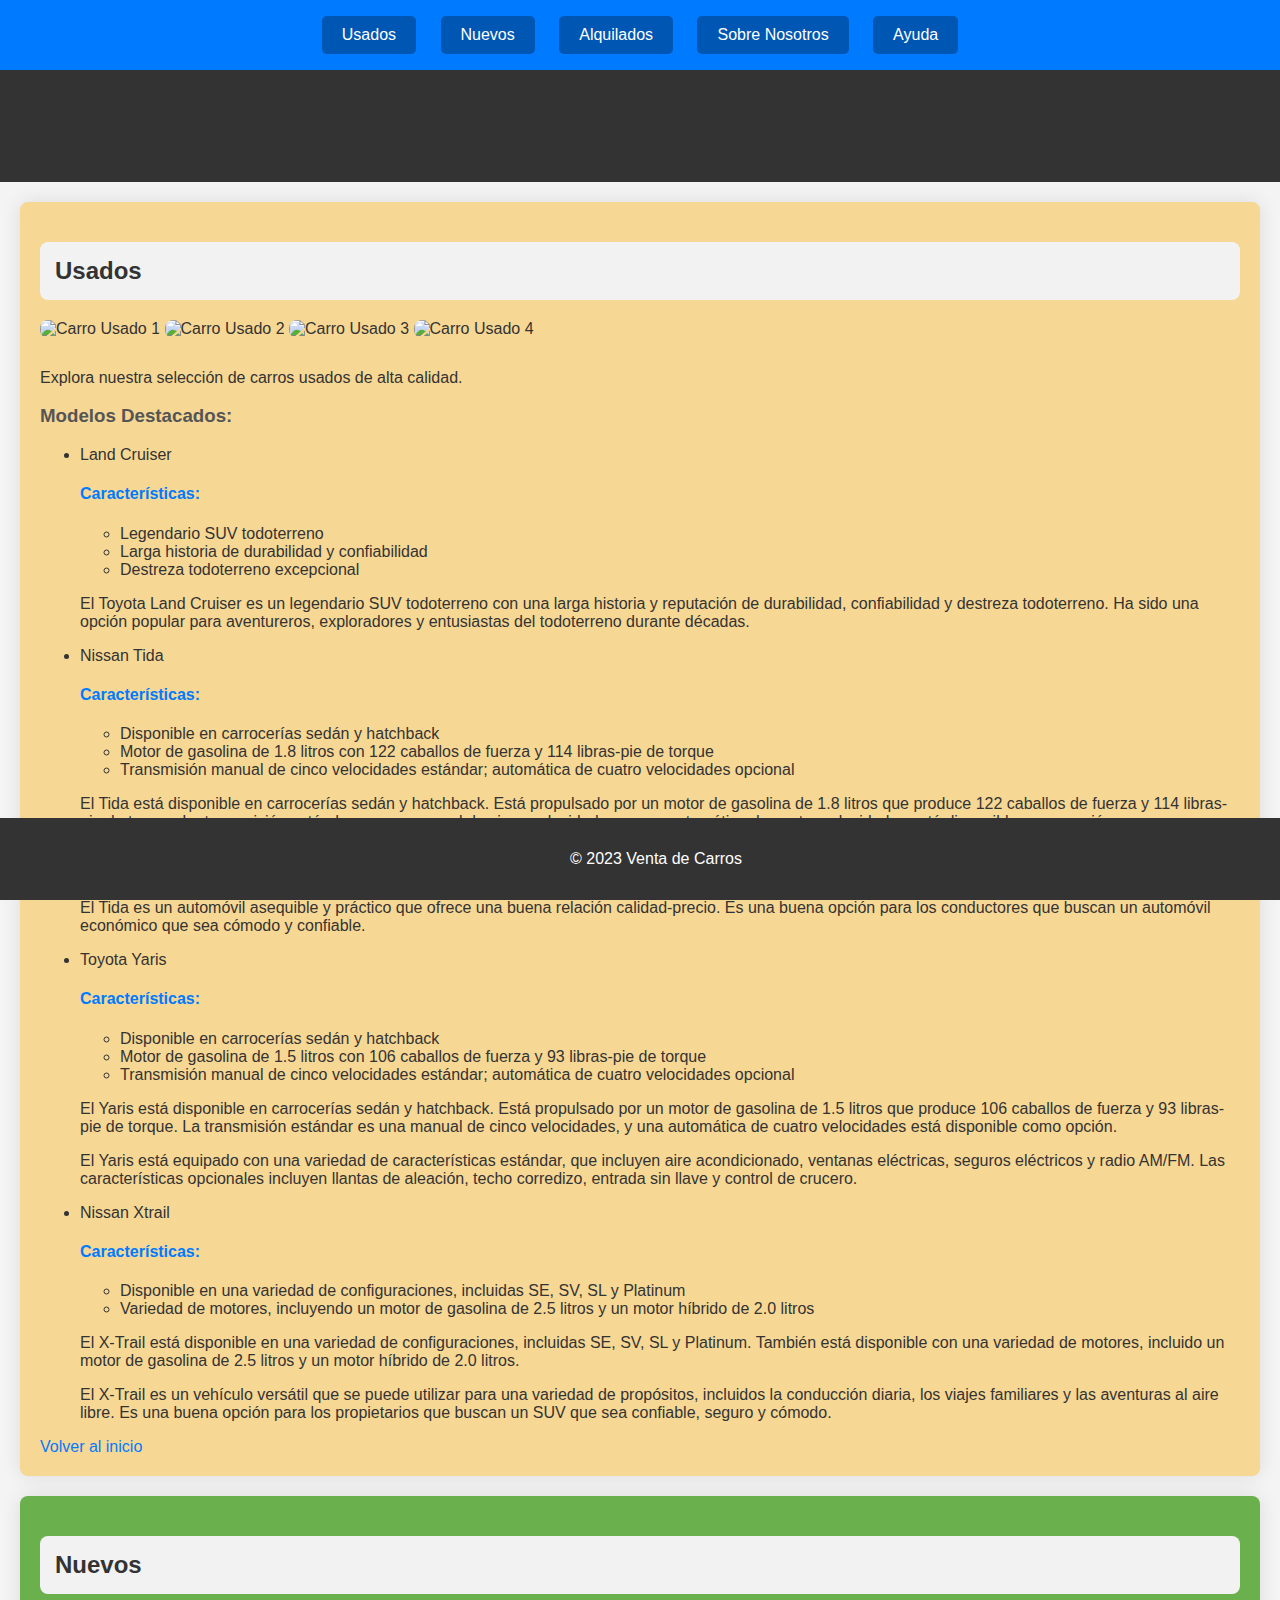
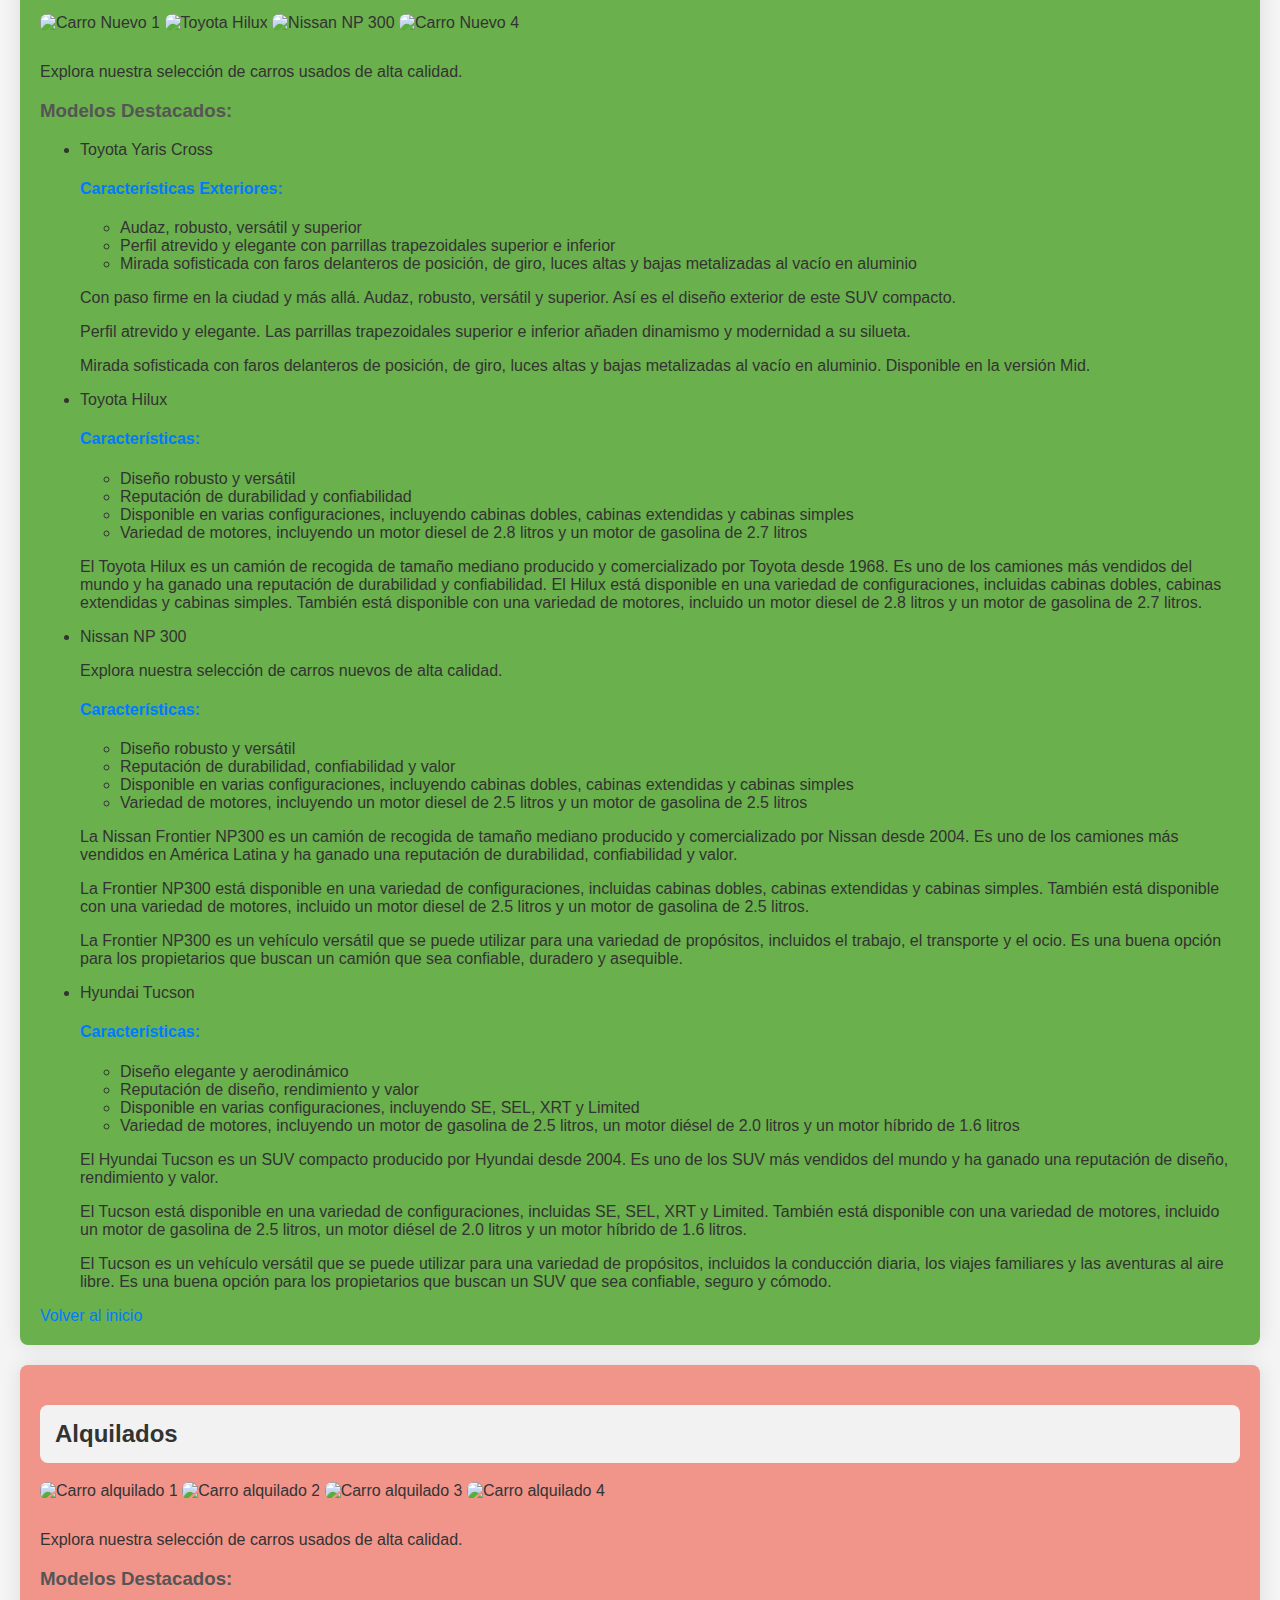
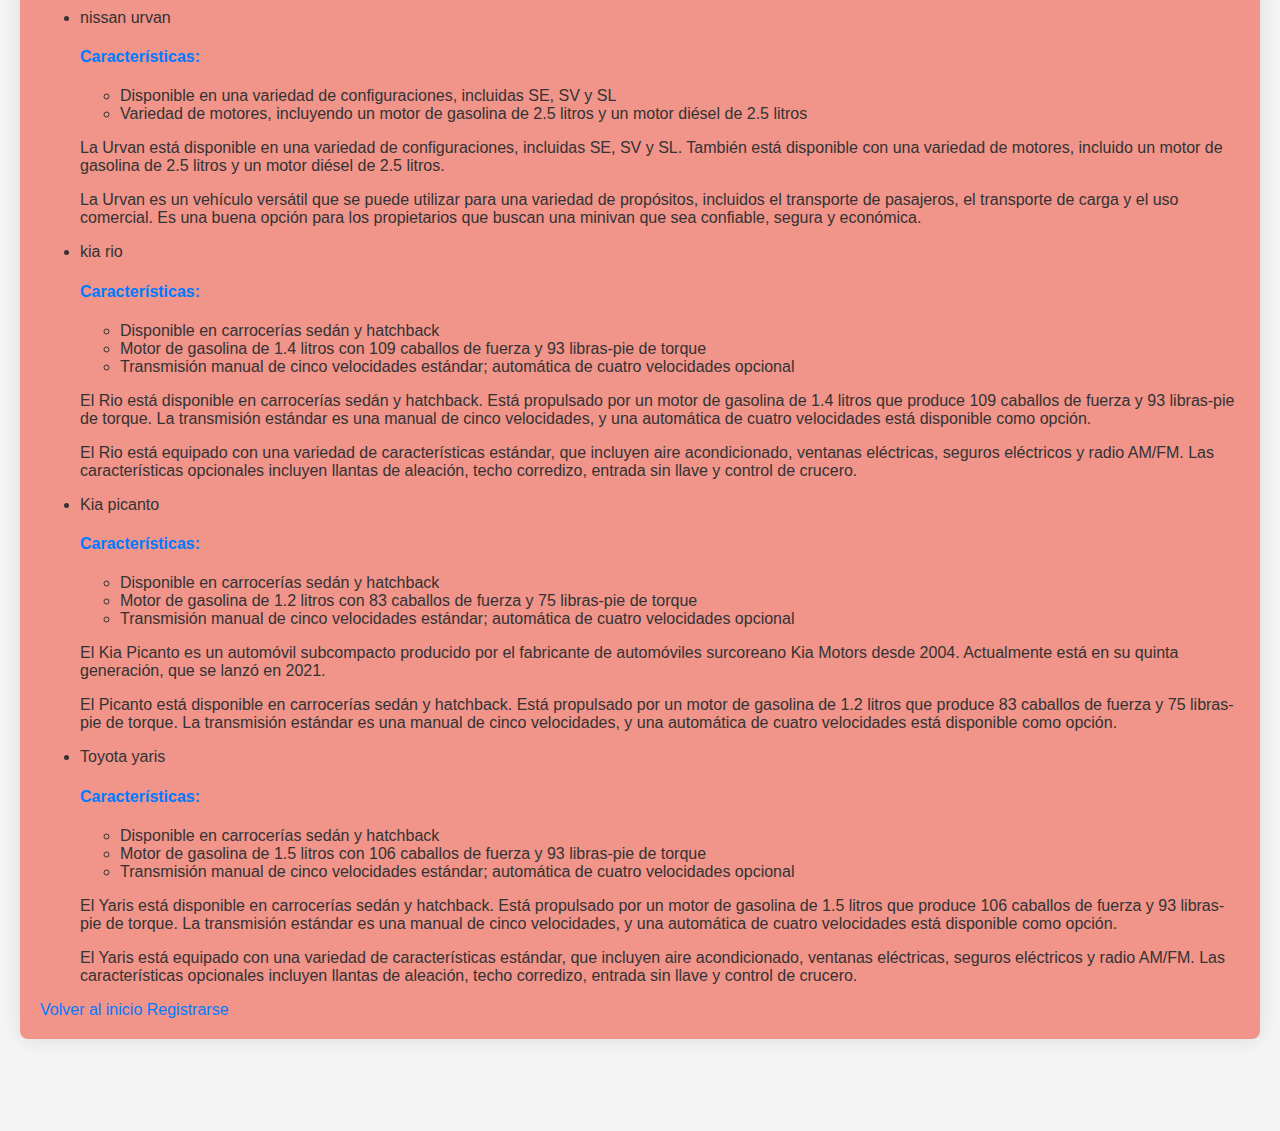
==== index.html @ 8ccdd162 "Add files via upload" ====
<!DOCTYPE html>
<html lang="es">

<head>
    <meta charset="UTF-8">
    <meta name="viewport" content="width=device-width, initial-scale=1.0">
    <link rel="stylesheet" type="text/css" href="styles.css"> <!-- Enlace al archivo CSS -->
    <title>Venta de Carros</title>
</head>

<body>

    <nav>
        <a href="#usados">Usados</a>
        <a href="#nuevos">Nuevos</a>
        <a href="#alquilados">Alquilados</a>
        <a href="#about">Sobre Nosotros</a>
        <a href="#help">Ayuda</a>
    </nav>

    <header>
        <h1>Venta de Carros</h1>
    </header>

    <section class="usados">
        <h2>Usados</h2>
        <div id="usados">
            <img class="car-image" src="https://photos.encuentra24.com/t_or_fh_m/f_auto/v1/pa/24/95/96/02/24959602_4e8137" alt="Carro Usado 1">
            <img class="car-image" src="https://photos.encuentra24.com/t_or_fh_m/f_auto/v1/pa/22/74/74/80/22747480_60813f" alt="Carro Usado 2">
            <img class="car-image" src="https://photos.encuentra24.com/t_or_fh_m/f_auto/v1/pa/24/37/65/05/24376505_d1bd3d" alt="Carro Usado 3">
            <img class="car-image" src="https://photos.encuentra24.com/t_or_fh_m/f_auto/v1/pa/25/18/41/73/25184173_973040" alt="Carro Usado 4">
        </div>
        <p>Explora nuestra selección de carros usados de alta calidad.</p>
        <h3>Modelos Destacados:</h3>
        <ul>
            <li>Land Cruiser</li>
            <h4>Características:</h4>
        <ul>
            <li>Legendario SUV todoterreno</li>
            <li>Larga historia de durabilidad y confiabilidad</li>
            <li>Destreza todoterreno excepcional</li>
        </ul>
        <p>El Toyota Land Cruiser es un legendario SUV todoterreno con una larga historia y reputación de durabilidad, confiabilidad y destreza todoterreno. Ha sido una opción popular para aventureros, exploradores y entusiastas del todoterreno durante décadas.</p>
            <li>Nissan Tida</li>
            <h4>Características:</h4>
        <ul>
            <li>Disponible en carrocerías sedán y hatchback</li>
            <li>Motor de gasolina de 1.8 litros con 122 caballos de fuerza y 114 libras-pie de torque</li>
            <li>Transmisión manual de cinco velocidades estándar; automática de cuatro velocidades opcional</li>
        </ul>
        <p>El Tida está disponible en carrocerías sedán y hatchback. Está propulsado por un motor de gasolina de 1.8 litros que produce 122 caballos de fuerza y 114 libras-pie de torque. La transmisión estándar es una manual de cinco velocidades, y una automática de cuatro velocidades está disponible como opción.</p>
        <p>El Tida está equipado con una variedad de características estándar, que incluyen aire acondicionado, ventanas eléctricas, seguros eléctricos y radio AM/FM. Las características opcionales incluyen llantas de aleación, techo corredizo, entrada sin llave y control de crucero.</p>
        <p>El Tida es un automóvil asequible y práctico que ofrece una buena relación calidad-precio. Es una buena opción para los conductores que buscan un automóvil económico que sea cómodo y confiable.</p>
            <li>Toyota Yaris</li>
            <h4>Características:</h4>
        <ul>
            <li>Disponible en carrocerías sedán y hatchback</li>
            <li>Motor de gasolina de 1.5 litros con 106 caballos de fuerza y 93 libras-pie de torque</li>
            <li>Transmisión manual de cinco velocidades estándar; automática de cuatro velocidades opcional</li>
        </ul>
        <p>El Yaris está disponible en carrocerías sedán y hatchback. Está propulsado por un motor de gasolina de 1.5 litros que produce 106 caballos de fuerza y 93 libras-pie de torque. La transmisión estándar es una manual de cinco velocidades, y una automática de cuatro velocidades está disponible como opción.</p>
        <p>El Yaris está equipado con una variedad de características estándar, que incluyen aire acondicionado, ventanas eléctricas, seguros eléctricos y radio AM/FM. Las características opcionales incluyen llantas de aleación, techo corredizo, entrada sin llave y control de crucero.</p>

            <li>Nissan Xtrail</li>
            <h4>Características:</h4>
        <ul>
            <li>Disponible en una variedad de configuraciones, incluidas SE, SV, SL y Platinum</li>
            <li>Variedad de motores, incluyendo un motor de gasolina de 2.5 litros y un motor híbrido de 2.0 litros</li>
        </ul>
        <p>El X-Trail está disponible en una variedad de configuraciones, incluidas SE, SV, SL y Platinum. También está disponible con una variedad de motores, incluido un motor de gasolina de 2.5 litros y un motor híbrido de 2.0 litros.</p>
        <p>El X-Trail es un vehículo versátil que se puede utilizar para una variedad de propósitos, incluidos la conducción diaria, los viajes familiares y las aventuras al aire libre. Es una buena opción para los propietarios que buscan un SUV que sea confiable, seguro y cómodo.</p>
        </ul>
        <a href="#top" >Volver al inicio</a>
    </section>

    <section class="nuevos">
        <h2>Nuevos</h2>
        <div id="nuevos">
            <img class="car-image" src="https://th.bing.com/th/id/OIP.hZ_vEcj3Ci6cCGTQiudjGAHaFj?rs=1&pid=ImgDetMain" alt="Carro Nuevo 1">
            <img class="car-image" src="https://www.mitsuiautomotriz.com/sites/default/files/2023-02/CONOCELOS_TOYOTA_Hilux-01_0.jpg" alt="Toyota Hilux">
            <img class="car-image" src="https://www.autobodymagazine.com.mx/wp-content/uploads/2021/01/Nissan_NP300-2021-1.jpg" alt="Nissan NP 300">
            <img class="car-image" src="https://guiaauto.com.br/wp-content/uploads/2022/04/Tucson-1.jpg" alt="Carro Nuevo 4">
        </div>
        <p>Explora nuestra selección de carros usados de alta calidad.</p>
        <h3>Modelos Destacados:</h3>
        <ul>
            <li>Toyota Yaris Cross</li>
            <h4>Características Exteriores:</h4>
        <ul>
            <li>Audaz, robusto, versátil y superior</li>
            <li>Perfil atrevido y elegante con parrillas trapezoidales superior e inferior</li>
            <li>Mirada sofisticada con faros delanteros de posición, de giro, luces altas y bajas metalizadas al vacío en aluminio</li>
        </ul>
        <p>Con paso firme en la ciudad y más allá. Audaz, robusto, versátil y superior. Así es el diseño exterior de este SUV compacto.</p>
        <p>Perfil atrevido y elegante. Las parrillas trapezoidales superior e inferior añaden dinamismo y modernidad a su silueta.</p>
        <p>Mirada sofisticada con faros delanteros de posición, de giro, luces altas y bajas metalizadas al vacío en aluminio. Disponible en la versión Mid.</p>

            <li>Toyota Hilux</li>
            <h4>Características:</h4>
        <ul>
            <li>Diseño robusto y versátil</li>
            <li>Reputación de durabilidad y confiabilidad</li>
            <li>Disponible en varias configuraciones, incluyendo cabinas dobles, cabinas extendidas y cabinas simples</li>
            <li>Variedad de motores, incluyendo un motor diesel de 2.8 litros y un motor de gasolina de 2.7 litros</li>
        </ul>
        <p>El Toyota Hilux es un camión de recogida de tamaño mediano producido y comercializado por Toyota desde 1968. Es uno de los camiones más vendidos del mundo y ha ganado una reputación de durabilidad y confiabilidad. El Hilux está disponible en una variedad de configuraciones, incluidas cabinas dobles, cabinas extendidas y cabinas simples. También está disponible con una variedad de motores, incluido un motor diesel de 2.8 litros y un motor de gasolina de 2.7 litros.</p>
        
            <li>Nissan NP 300</li>
            <p>Explora nuestra selección de carros nuevos de alta calidad.</p>
        <h4>Características:</h4>
        <ul>
            <li>Diseño robusto y versátil</li>
            <li>Reputación de durabilidad, confiabilidad y valor</li>
            <li>Disponible en varias configuraciones, incluyendo cabinas dobles, cabinas extendidas y cabinas simples</li>
            <li>Variedad de motores, incluyendo un motor diesel de 2.5 litros y un motor de gasolina de 2.5 litros</li>
        </ul>
        <p>La Nissan Frontier NP300 es un camión de recogida de tamaño mediano producido y comercializado por Nissan desde 2004. Es uno de los camiones más vendidos en América Latina y ha ganado una reputación de durabilidad, confiabilidad y valor.</p>
        <p>La Frontier NP300 está disponible en una variedad de configuraciones, incluidas cabinas dobles, cabinas extendidas y cabinas simples. También está disponible con una variedad de motores, incluido un motor diesel de 2.5 litros y un motor de gasolina de 2.5 litros.</p>
        <p>La Frontier NP300 es un vehículo versátil que se puede utilizar para una variedad de propósitos, incluidos el trabajo, el transporte y el ocio. Es una buena opción para los propietarios que buscan un camión que sea confiable, duradero y asequible.</p>
            <li>Hyundai Tucson</li>
            <h4>Características:</h4>
        <ul>
            <li>Diseño elegante y aerodinámico</li>
            <li>Reputación de diseño, rendimiento y valor</li>
            <li>Disponible en varias configuraciones, incluyendo SE, SEL, XRT y Limited</li>
            <li>Variedad de motores, incluyendo un motor de gasolina de 2.5 litros, un motor diésel de 2.0 litros y un motor híbrido de 1.6 litros</li>
        </ul>
        <p>El Hyundai Tucson es un SUV compacto producido por Hyundai desde 2004. Es uno de los SUV más vendidos del mundo y ha ganado una reputación de diseño, rendimiento y valor.</p>
        <p>El Tucson está disponible en una variedad de configuraciones, incluidas SE, SEL, XRT y Limited. También está disponible con una variedad de motores, incluido un motor de gasolina de 2.5 litros, un motor diésel de 2.0 litros y un motor híbrido de 1.6 litros.</p>
        <p>El Tucson es un vehículo versátil que se puede utilizar para una variedad de propósitos, incluidos la conducción diaria, los viajes familiares y las aventuras al aire libre. Es una buena opción para los propietarios que buscan un SUV que sea confiable, seguro y cómodo.</p>
        </ul>
        <a href="#top" >Volver al inicio</a>
    </section>

    <section class="alquilados">
        <h2>Alquilados</h2>
        <div id="alquilados">
            <img class="car-image" src="https://www.arrendadoraeconomica.com/wp-content/uploads/2019/05/Nissan-Urvan-Carga.png" alt="Carro alquilado 1">
            <img class="car-image" src="https://www.arrendadoraeconomica.com/wp-content/uploads/2019/09/rio2020.png" alt="Carro alquilado 2">
            <img class="car-image" src="https://mediaim.expedia.com/cars/6/f232c899-f1e3-4d95-b1b1-0a3606847d59.jpg" alt="Carro alquilado 3">
            <img class="car-image" src="https://th.bing.com/th/id/R.b33e32e4ee4a87308a9b1066ad80c6be?rik=8NWbQPNvK8vXEQ&riu=http%3a%2f%2fwww.autosderenta.mx%2fimages%2fRenta-Autos-Camry.jpg&ehk=spLKb0DIQim9ja0l8UtLZwuai2hVvbPxV5U2MpEdSZE%3d&risl=&pid=ImgRaw&r=0" alt="Carro alquilado  4">
        </div>
        <p>Explora nuestra selección de carros usados de alta calidad.</p>
        <h3>Modelos Destacados:</h3>
        <ul>
            <li>nissan urvan</li>
            <h4>Características:</h4>
        <ul>
            <li>Disponible en una variedad de configuraciones, incluidas SE, SV y SL</li>
            <li>Variedad de motores, incluyendo un motor de gasolina de 2.5 litros y un motor diésel de 2.5 litros</li>
        </ul>
        <p>La Urvan está disponible en una variedad de configuraciones, incluidas SE, SV y SL. También está disponible con una variedad de motores, incluido un motor de gasolina de 2.5 litros y un motor diésel de 2.5 litros.</p>
        <p>La Urvan es un vehículo versátil que se puede utilizar para una variedad de propósitos, incluidos el transporte de pasajeros, el transporte de carga y el uso comercial. Es una buena opción para los propietarios que buscan una minivan que sea confiable, segura y económica.</p>
            <li>kia rio</li>
            <h4>Características:</h4>
        <ul>
            <li>Disponible en carrocerías sedán y hatchback</li>
            <li>Motor de gasolina de 1.4 litros con 109 caballos de fuerza y 93 libras-pie de torque</li>
            <li>Transmisión manual de cinco velocidades estándar; automática de cuatro velocidades opcional</li>
        </ul>
        <p>El Rio está disponible en carrocerías sedán y hatchback. Está propulsado por un motor de gasolina de 1.4 litros que produce 109 caballos de fuerza y 93 libras-pie de torque. La transmisión estándar es una manual de cinco velocidades, y una automática de cuatro velocidades está disponible como opción.</p>
        <p>El Rio está equipado con una variedad de características estándar, que incluyen aire acondicionado, ventanas eléctricas, seguros eléctricos y radio AM/FM. Las características opcionales incluyen llantas de aleación, techo corredizo, entrada sin llave y control de crucero.</p>
        
            <li>Kia picanto</li>
            <h4>Características:</h4>
        <ul>
            <li>Disponible en carrocerías sedán y hatchback</li>
            <li>Motor de gasolina de 1.2 litros con 83 caballos de fuerza y 75 libras-pie de torque</li>
            <li>Transmisión manual de cinco velocidades estándar; automática de cuatro velocidades opcional</li>
        </ul>
        <p>El Kia Picanto es un automóvil subcompacto producido por el fabricante de automóviles surcoreano Kia Motors desde 2004. Actualmente está en su quinta generación, que se lanzó en 2021.</p>
        <p>El Picanto está disponible en carrocerías sedán y hatchback. Está propulsado por un motor de gasolina de 1.2 litros que produce 83 caballos de fuerza y 75 libras-pie de torque. La transmisión estándar es una manual de cinco velocidades, y una automática de cuatro velocidades está disponible como opción.</p>
            <li>Toyota yaris </li>
            <h4>Características:</h4>
        <ul>
            <li>Disponible en carrocerías sedán y hatchback</li>
            <li>Motor de gasolina de 1.5 litros con 106 caballos de fuerza y 93 libras-pie de torque</li>
            <li>Transmisión manual de cinco velocidades estándar; automática de cuatro velocidades opcional</li>
        </ul>
        <p>El Yaris está disponible en carrocerías sedán y hatchback. Está propulsado por un motor de gasolina de 1.5 litros que produce 106 caballos de fuerza y 93 libras-pie de torque. La transmisión estándar es una manual de cinco velocidades, y una automática de cuatro velocidades está disponible como opción.</p>
        <p>El Yaris está equipado con una variedad de características estándar, que incluyen aire acondicionado, ventanas eléctricas, seguros eléctricos y radio AM/FM. Las características opcionales incluyen llantas de aleación, techo corredizo, entrada sin llave y control de crucero.</p>
        </ul>
        <a href="#top" >Volver al inicio</a>
        <a href="file:///C:/Users/usuario%20%234/Desktop/semestral%20Joseph/formulario.html" target="_blank">Registrarse</a>

    </section>

    <br>
    <br>
    <br>
    <br>
    <footer>
        <p>&copy; 2023 Venta de Carros</p>
    </footer>

</body>

</html>
---- styles.css ----
body {
    font-family: 'Arial', sans-serif;
    margin: 0;
    padding: 0;
    background-color: #f9f9f9;
    color: #333;
}

header {
    background-color: #333;
    color: #fff;
    text-align: center;
    padding: 1em;
}

nav {
    background-color: #007bff;
    padding: 1em;
    text-align: center;
}

nav a {
    color: #fff;
    margin: 0 10px;
    text-decoration: none;
    padding: 10px 20px;
    border-radius: 5px;
    background-color: #0056b3;
    display: inline-block;
    transition: background-color 0.3s ease;
}

nav a:hover {
    background-color: #004080;
}

/* Estilo de la sección Usados */
section.usados {
    margin: 20px;
    padding: 20px;
    background-color: #f7d794; /* Tono de color para la sección Usados */
    border-radius: 8px;
    box-shadow: 0 0 20px rgba(0, 0, 0, 0.1);
}

/* Estilo de la sección Nuevos */
section.nuevos {
    margin: 20px;
    padding: 20px;
    background-color: #6ab04c; /* Tono de color para la sección Nuevos */
    border-radius: 8px;
    box-shadow: 0 0 20px rgba(0, 0, 0, 0.1);
}

/* Estilo de la sección Alquilados */
section.alquilados {
    margin: 20px;
    padding: 20px;
    background-color: #f1948a; /* Tono de color para la sección Alquilados */
    border-radius: 8px;
    box-shadow: 0 0 20px rgba(0, 0, 0, 0.1);
}

h2 {
    color: #333;
    background-color: #f2f2f2;
    padding: 15px;
    border-radius: 8px;
}

h3 {
    color: #555;
}

h4 {
    color: #007bff;
}

a {
    color: #007bff;
    text-decoration: none;
}

a:hover {
    text-decoration: underline;
}

.car-image {
    width: 100%;
    max-width: 350px; /* Tamaño reducido de las imágenes */
    height: auto;
    margin-bottom: 15px;
    border-radius: 8px;
}

footer {
    background-color: #333;
    color: #fff;
    text-align: center;
    padding: 1.5em;
    position: fixed;
    bottom: 0;
    width: 100%;
}
body {
    font-family: 'Arial', sans-serif;
    margin: 0;
    padding: 0;
    background-color: #f9f9f9;
    color: #333;
}

header {
    background-color: #333;
    color: #fff;
    text-align: center;
    padding: 1em;
}

nav {
    background-color: #007bff;
    padding: 1em;
    text-align: center;
}

nav a {
    color: #fff;
    margin: 0 10px;
    text-decoration: none;
    padding: 10px 20px;
    border-radius: 5px;
    background-color: #0056b3;
    display: inline-block;
    transition: background-color 0.3s ease;
}

nav a:hover {
    background-color: #004080;
}

/* Estilo de la sección Usados */
section.usados {
    margin: 20px;
    padding: 20px;
    background-color: #f7d794; /* Tono de color para la sección Usados */
    border-radius: 8px;
    box-shadow: 0 0 20px rgba(0, 0, 0, 0.1);
}

/* Estilo de la sección Nuevos */
section.nuevos {
    margin: 20px;
    padding: 20px;
    background-color: #6ab04c; /* Tono de color para la sección Nuevos */
    border-radius: 8px;
    box-shadow: 0 0 20px rgba(0, 0, 0, 0.1);
}

/* Estilo de la sección Alquilados */
section.alquilados {
    margin: 20px;
    padding: 20px;
    background-color: #f1948a; /* Tono de color para la sección Alquilados */
    border-radius: 8px;
    box-shadow: 0 0 20px rgba(0, 0, 0, 0.1);
}

h2 {
    color: #333;
    background-color: #f2f2f2;
    padding: 15px;
    border-radius: 8px;
}

h3 {
    color: #555;
}

h4 {
    color: #007bff;
}

a {
    color: #007bff;
    text-decoration: none;
}

a:hover {
    text-decoration: underline;
}

.car-image {
    width: 100%;
    max-width: 300px; /* Tamaño reducido de las imágenes */
    height: auto;
    margin-bottom: 15px;
    border-radius: 8px;
}

footer {
    background-color: #333;
    color: #fff;
    text-align: center;
    padding: 1.0em;
    position: fixed;
    bottom: 0;
    width: 100%;
}
body {
    font-family: Arial, sans-serif;
    background-color: #f4f4f4;
    margin: 0;
    padding: 0;
}

form {
    max-width: 600px;
    margin: 20px auto;
    background-color: #fff;
    padding: 20px;
    border-radius: 8px;
    box-shadow: 0 0 10px rgba(0, 0, 0, 0.1);
}

h1 {
    text-align: center;
    color: #333;
}

fieldset {
    margin-bottom: 20px;
    border: 1px solid #ccc;
    border-radius: 8px;
    padding: 15px;
}

legend {
    font-weight: bold;
    color: #333;
}

label {
    display: block;
    margin-bottom: 8px;
    color: #555;
}

input,
select,
textarea {
    width: 100%;
    padding: 10px;
    margin-bottom: 15px;
    border: 1px solid #ccc;
    border-radius: 4px;
    box-sizing: border-box;
}

input[type="submit"] {
    background-color: #4caf50;
    color: #fff;
    cursor: pointer;
}

input[type="submit"]:hover {
    background-color: #45a049;
}
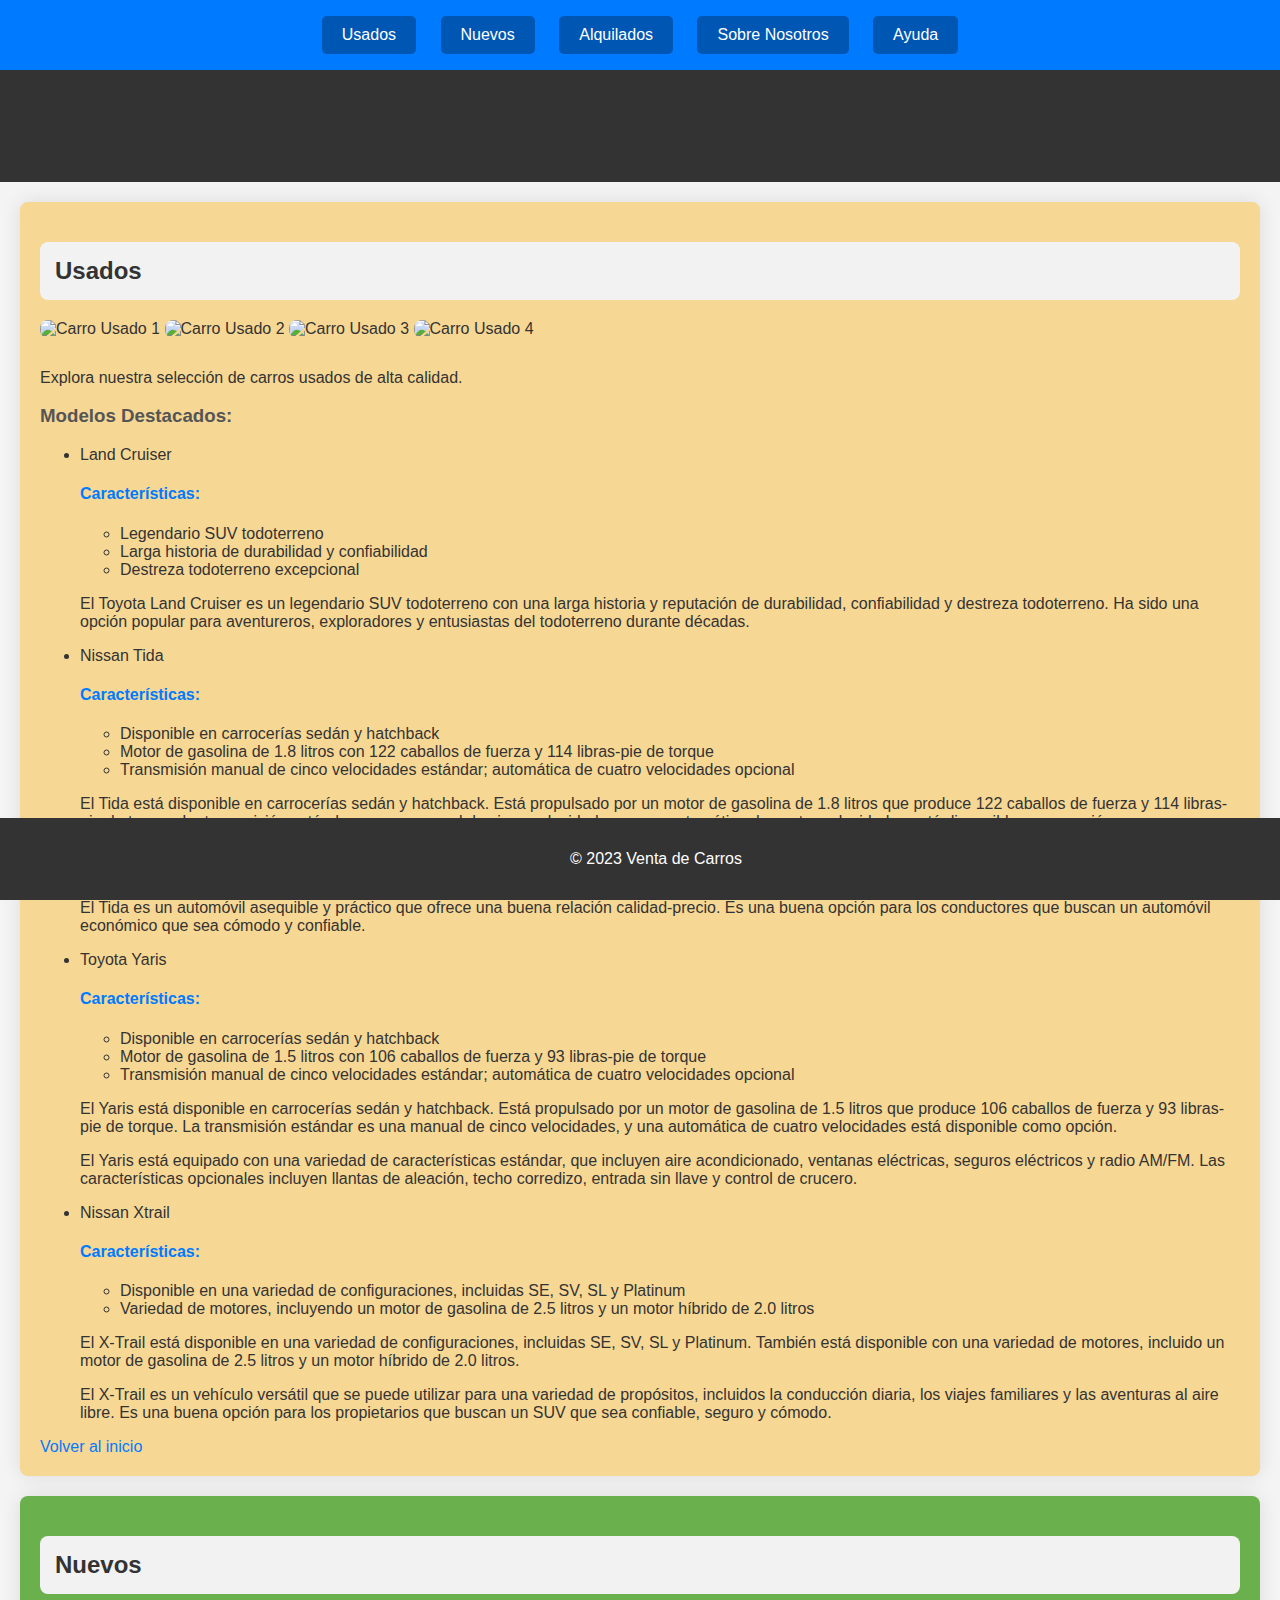
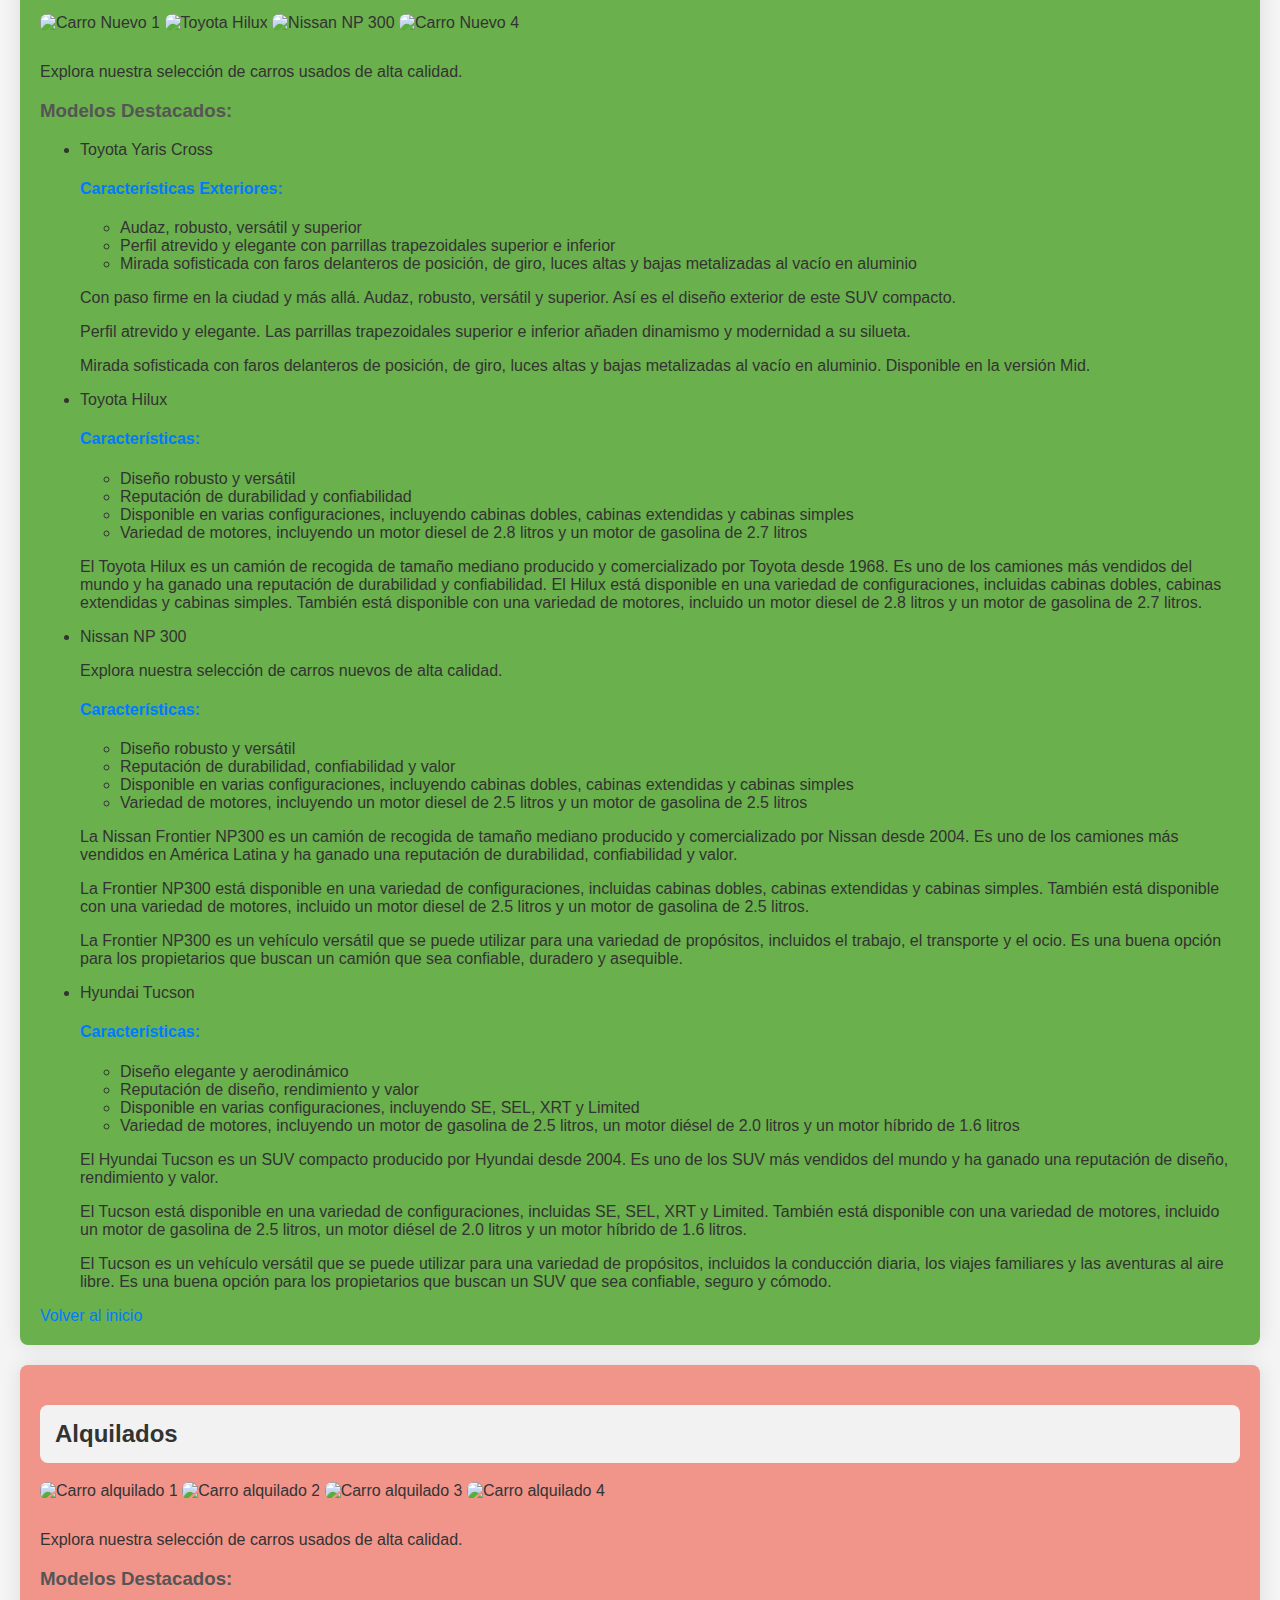
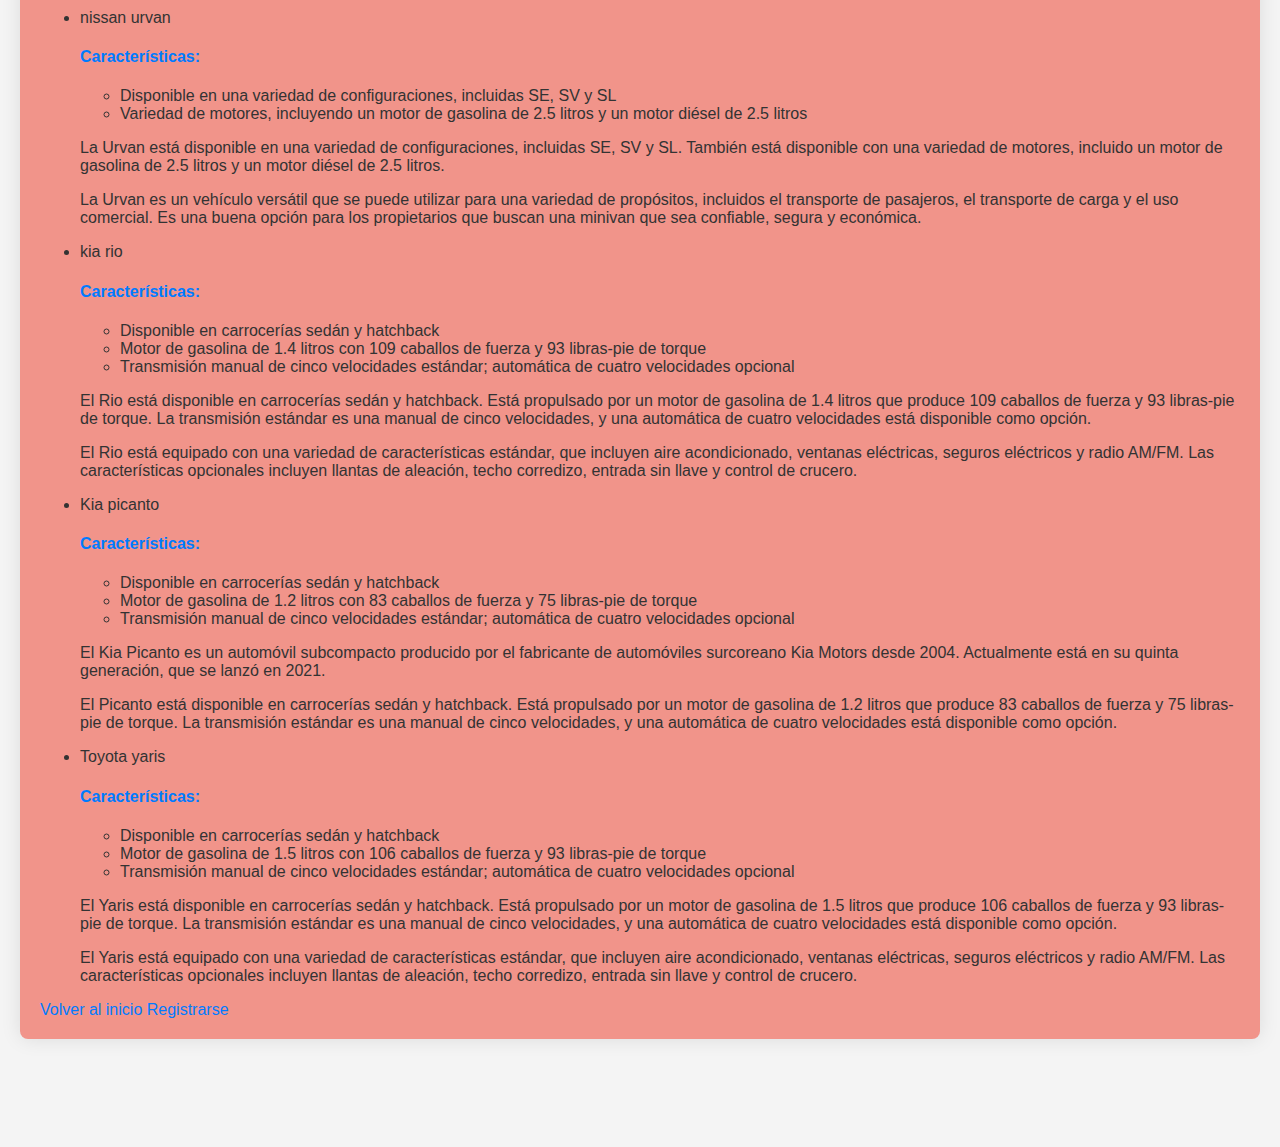
==== commit f941ca6a: "Update index.html" ====
--- a/index.html
+++ b/index.html
@@ -192,7 +192,7 @@
     <footer>
         <p>&copy; 2023 Venta de Carros</p>
     </footer>
-
+<p><a href="formulario.html"></a></p>
 </body>
 
 </html>
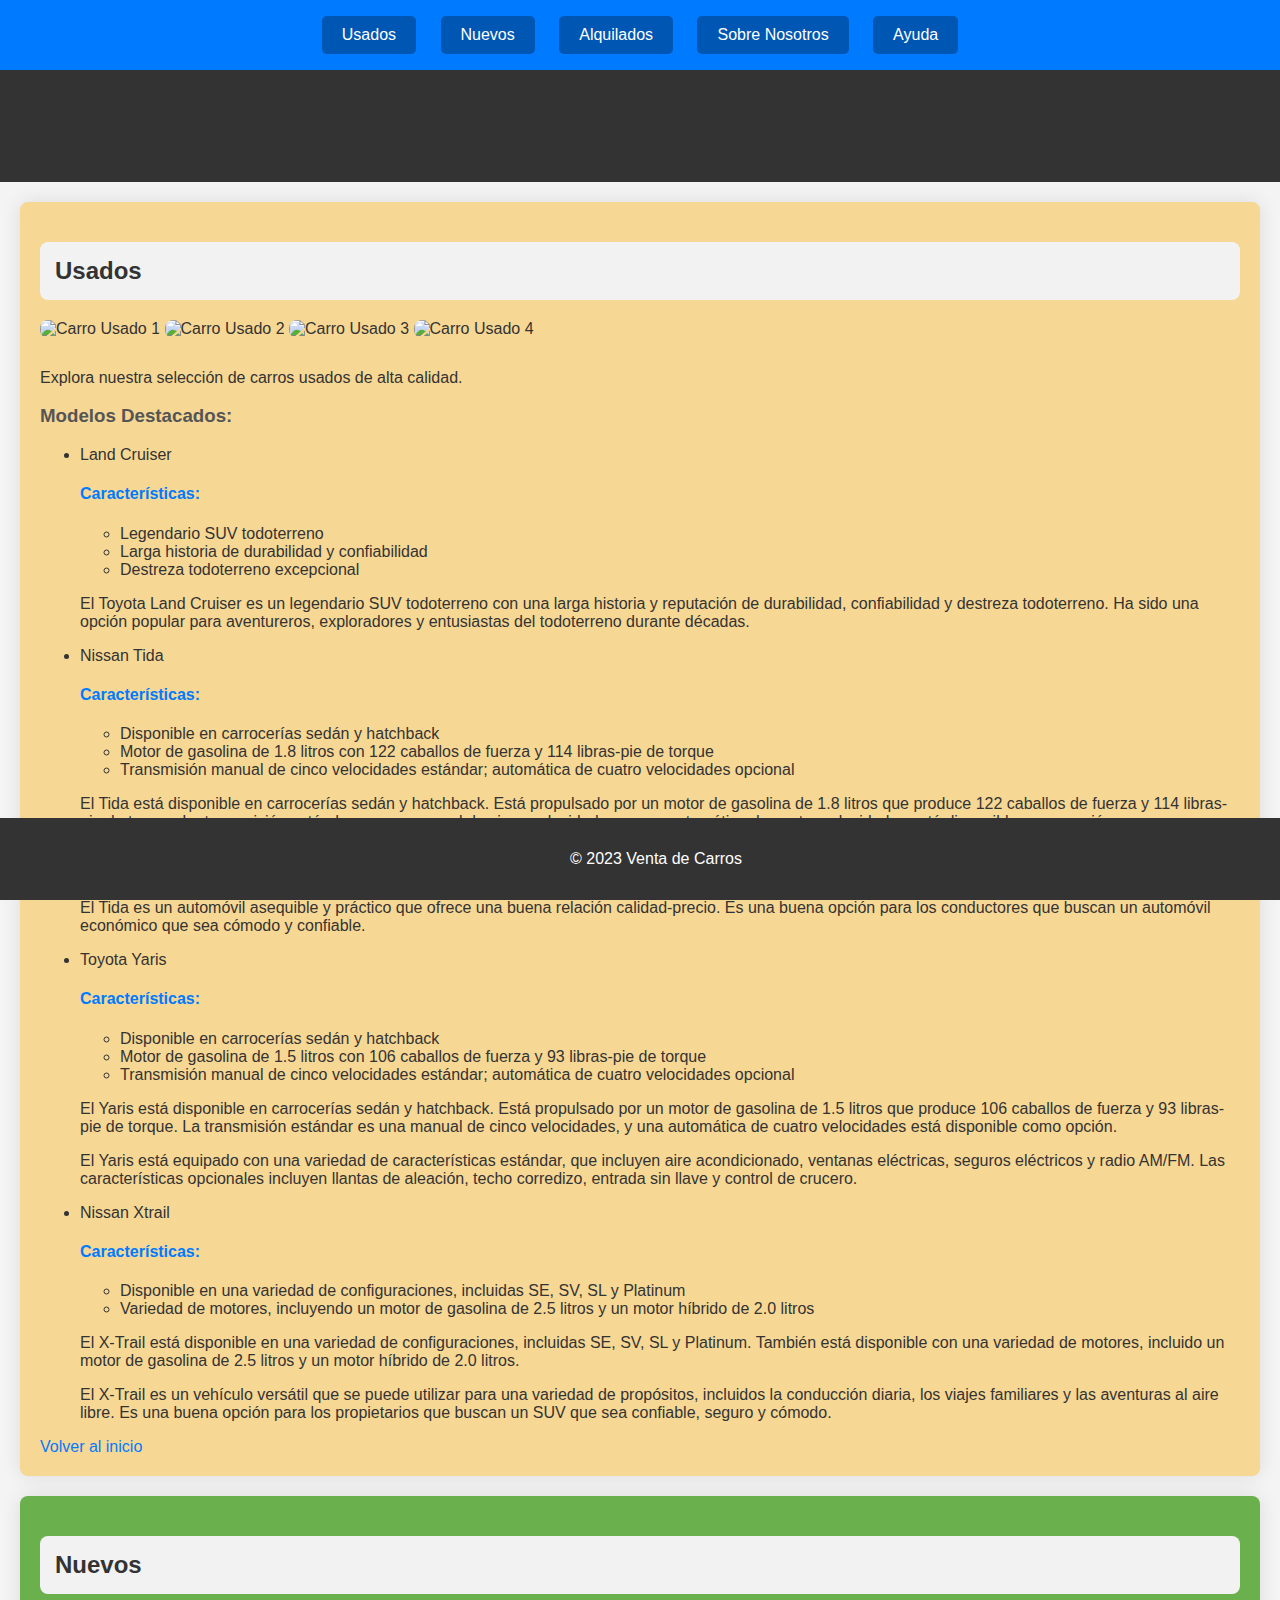
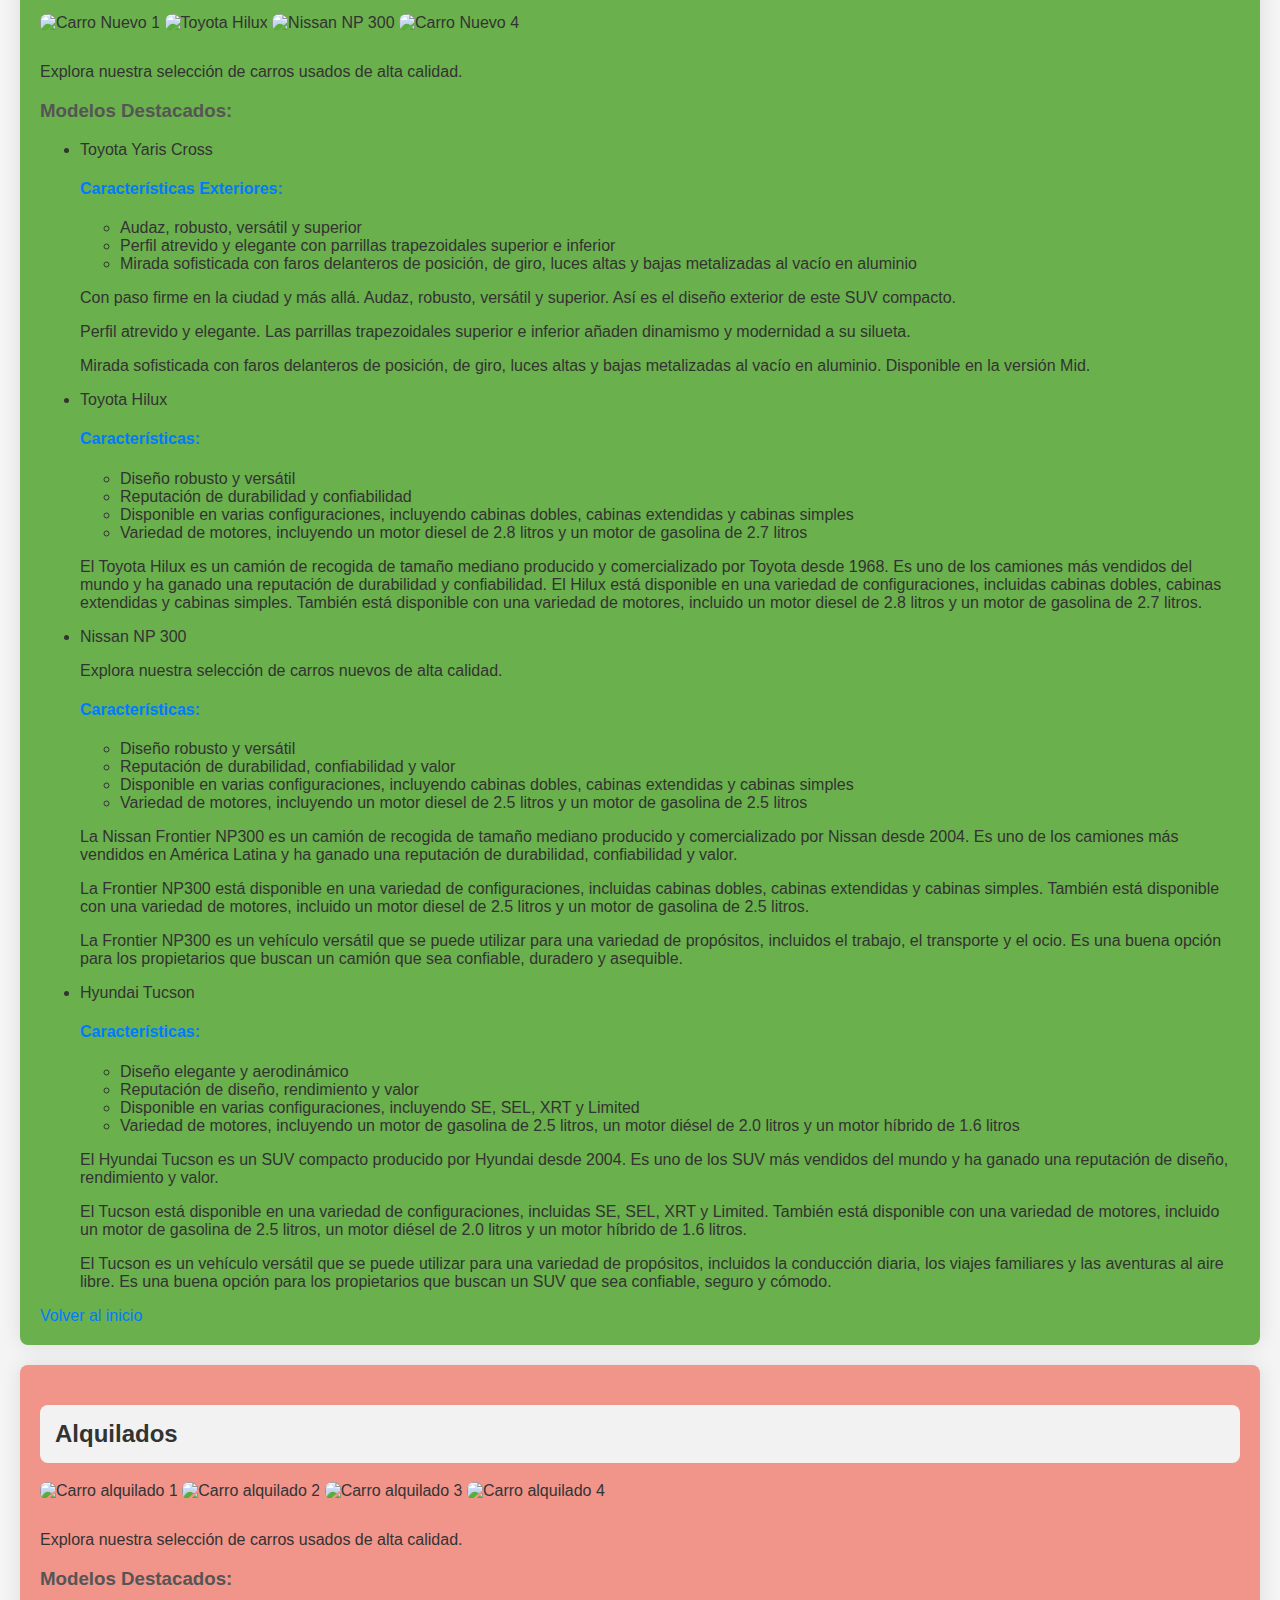
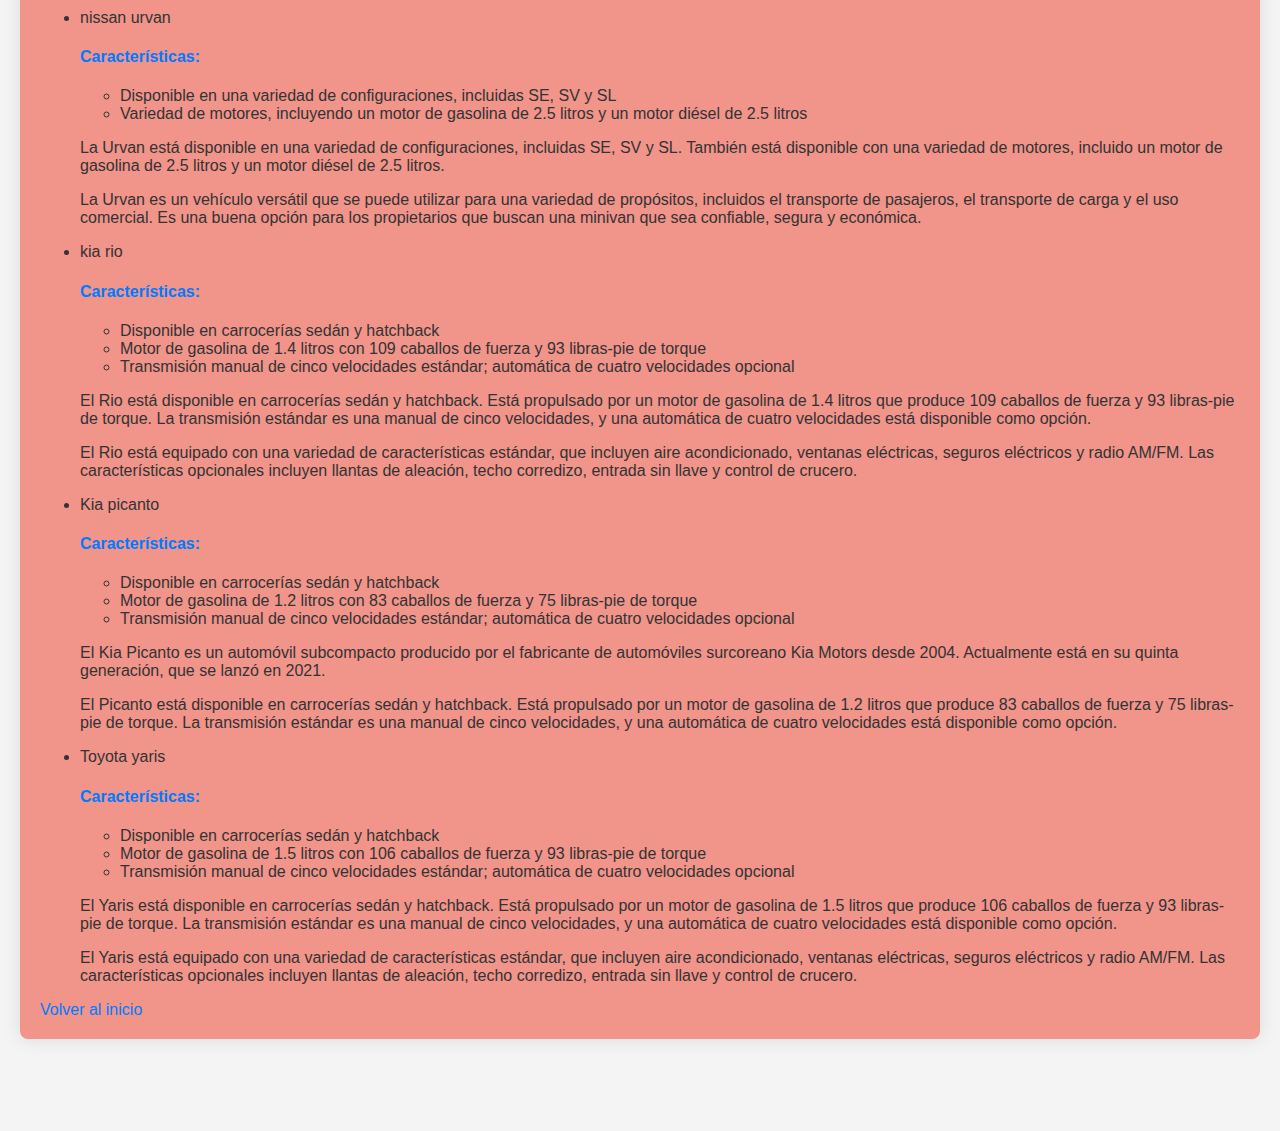
==== commit 3a3d77f4: "Update index.html" ====
--- a/index.html
+++ b/index.html
@@ -181,7 +181,7 @@
         <p>El Yaris está equipado con una variedad de características estándar, que incluyen aire acondicionado, ventanas eléctricas, seguros eléctricos y radio AM/FM. Las características opcionales incluyen llantas de aleación, techo corredizo, entrada sin llave y control de crucero.</p>
         </ul>
         <a href="#top" >Volver al inicio</a>
-        <a href="file:///C:/Users/usuario%20%234/Desktop/semestral%20Joseph/formulario.html" target="_blank">Registrarse</a>
+    
 
     </section>
 
@@ -192,7 +192,6 @@
     <footer>
         <p>&copy; 2023 Venta de Carros</p>
     </footer>
-<p><a href="formulario.html"></a></p>
 </body>
 
 </html>
